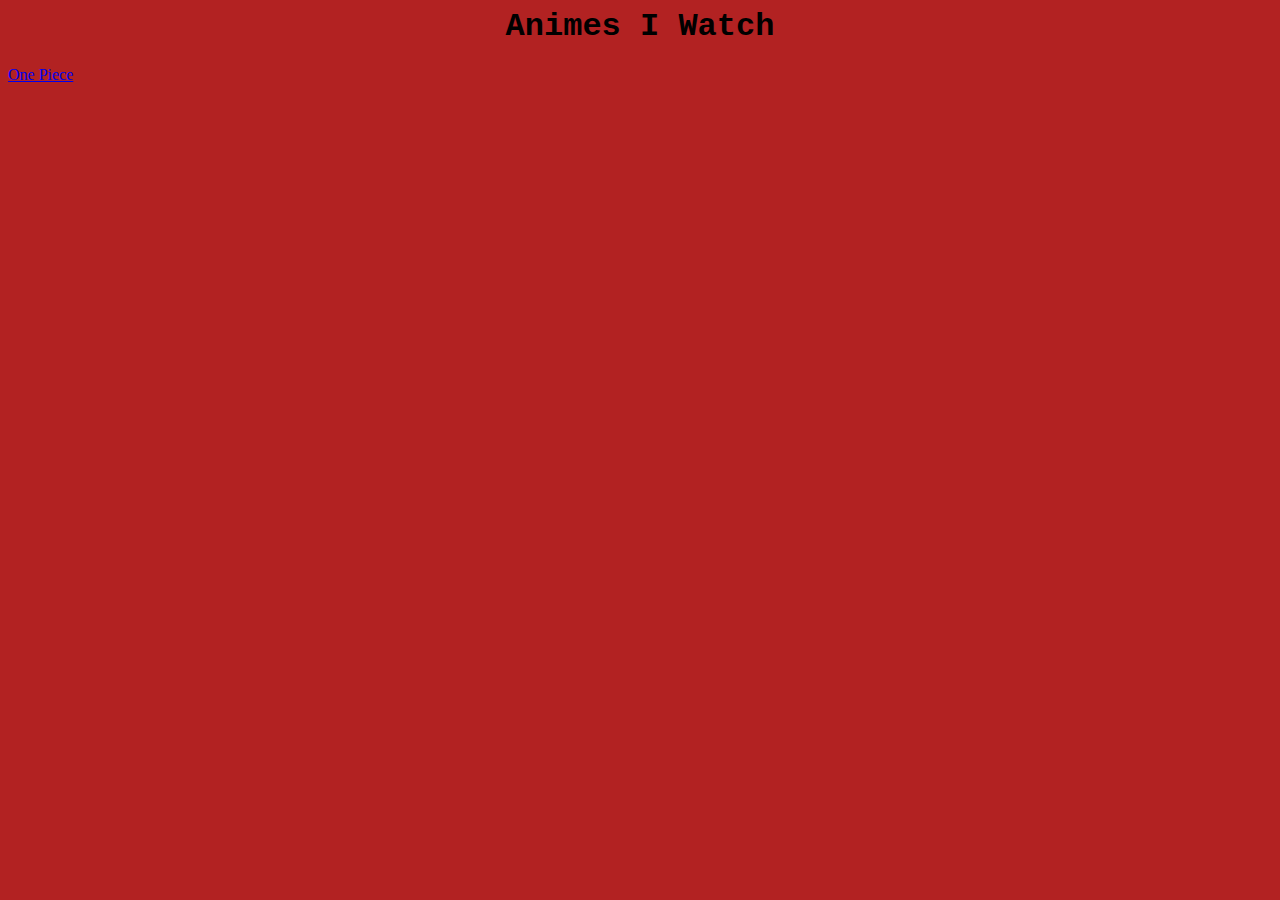
==== animes-i-watch.html @ 3b7ade4d "Rename animes-i-watch to animes-i-watch.html" ====
<html>
  <head>
    <title>Animes I Watch</title>
    <link rel="stylesheet" href="styles.css" />
  </head>
  <body>
    <h1>Animes I Watch</h1>
    <a href="one-piece.html">One Piece</a>
  </body>
</html>
---- styles.css ----
h1 {
    font-family:'Courier New', Courier, monospace;
    text-align: center;
}

h2 {
    font-family:'Courier New', Courier, monospace;
    text-align: center;
}

h3 {
    font-family:'Courier New', Courier, monospace;
    text-align: center;
}

h4 {
    font-family:'Courier New', Courier, monospace;
    text-align: center;
}

h5 {
    font-family:'Courier New', Courier, monospace;
    text-align: center;
}

h6 {
    font-family:'Courier New', Courier, monospace;
    text-align: center;
}

body {
    background-color: firebrick;
}
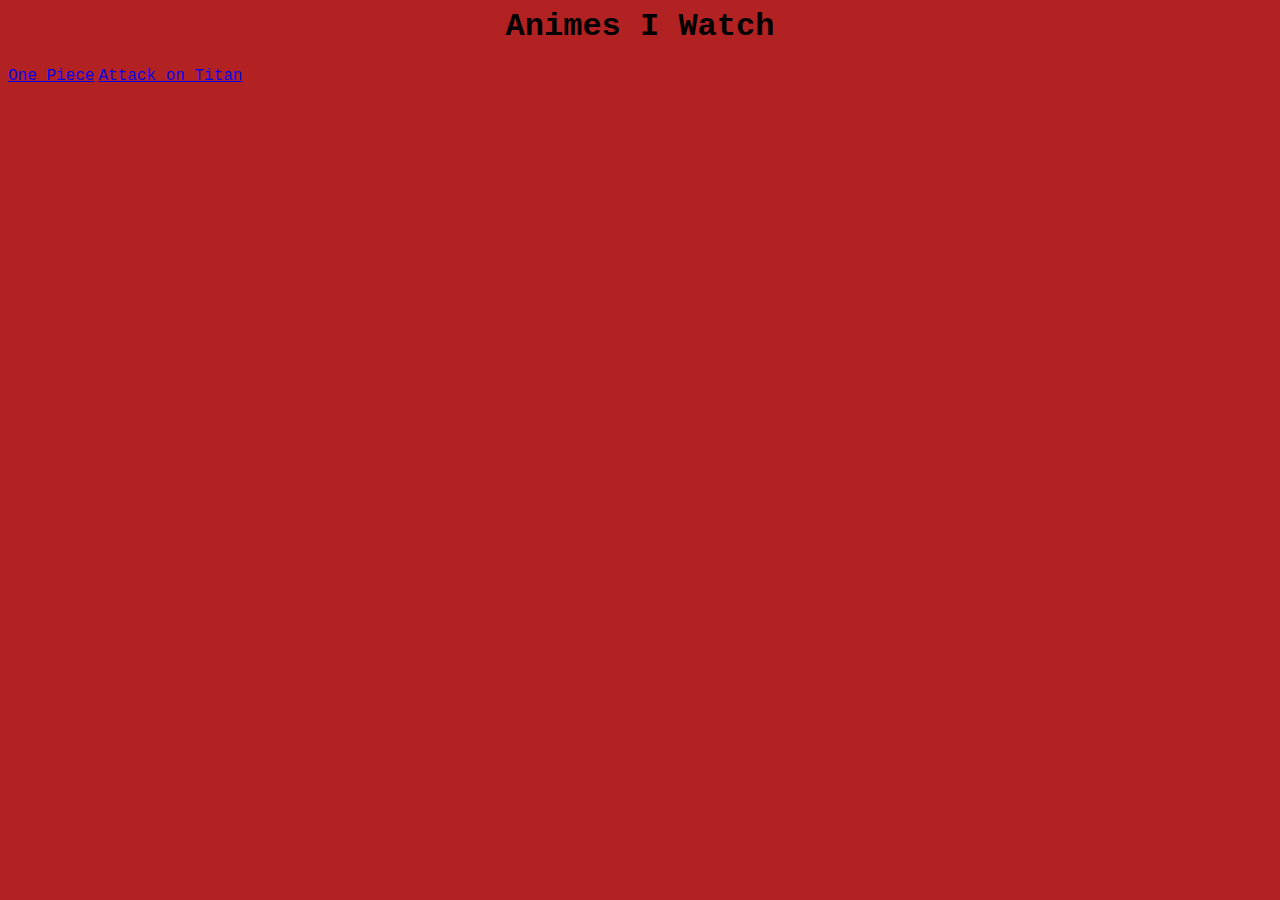
==== commit c935dd43: "Update animes-i-watch.html" ====
--- a/animes-i-watch.html
+++ b/animes-i-watch.html
@@ -6,5 +6,6 @@
   <body>
     <h1>Animes I Watch</h1>
     <a href="one-piece.html">One Piece</a>
+    <a href="attack-on-titan.html">Attack on Titan</a>
   </body>
 </html>
--- a/styles.css
+++ b/styles.css
@@ -31,3 +31,8 @@
 body {
     background-color: firebrick;
 }
+
+a {
+    font-family:'Courier New', Courier, monospace;
+    text-align: center;
+}
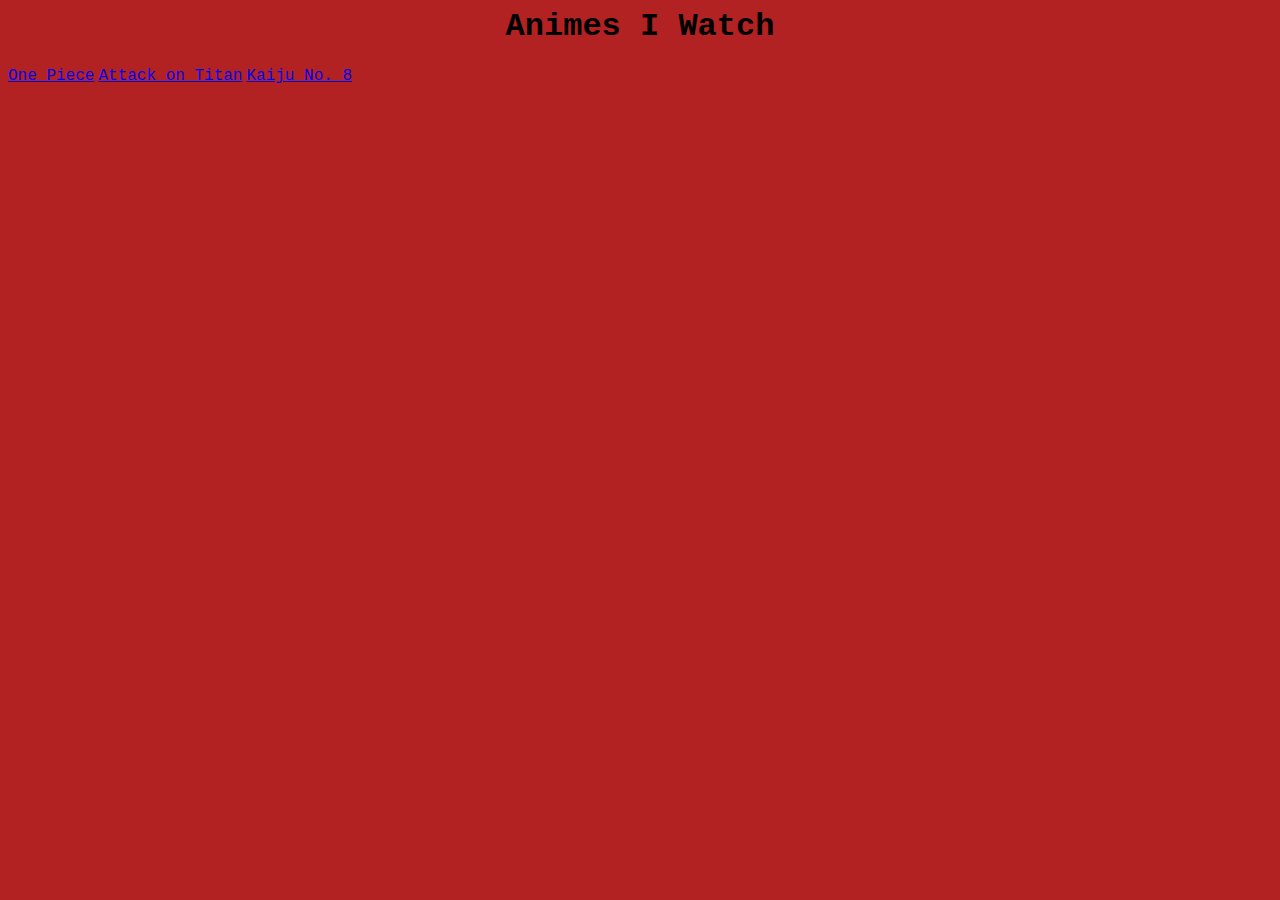
==== commit 1881062c: "Update animes-i-watch.html" ====
--- a/animes-i-watch.html
+++ b/animes-i-watch.html
@@ -7,5 +7,6 @@
     <h1>Animes I Watch</h1>
     <a href="one-piece.html">One Piece</a>
     <a href="attack-on-titan.html">Attack on Titan</a>
+    <a href="kaiju-8">Kaiju No. 8</a>
   </body>
 </html>
--- a/styles.css
+++ b/styles.css
@@ -28,6 +28,11 @@
     text-align: center;
 }
 
+p {
+    font-family:'Courier New', Courier, monospace;
+    text-align: center;
+}
+
 body {
     background-color: firebrick;
 }
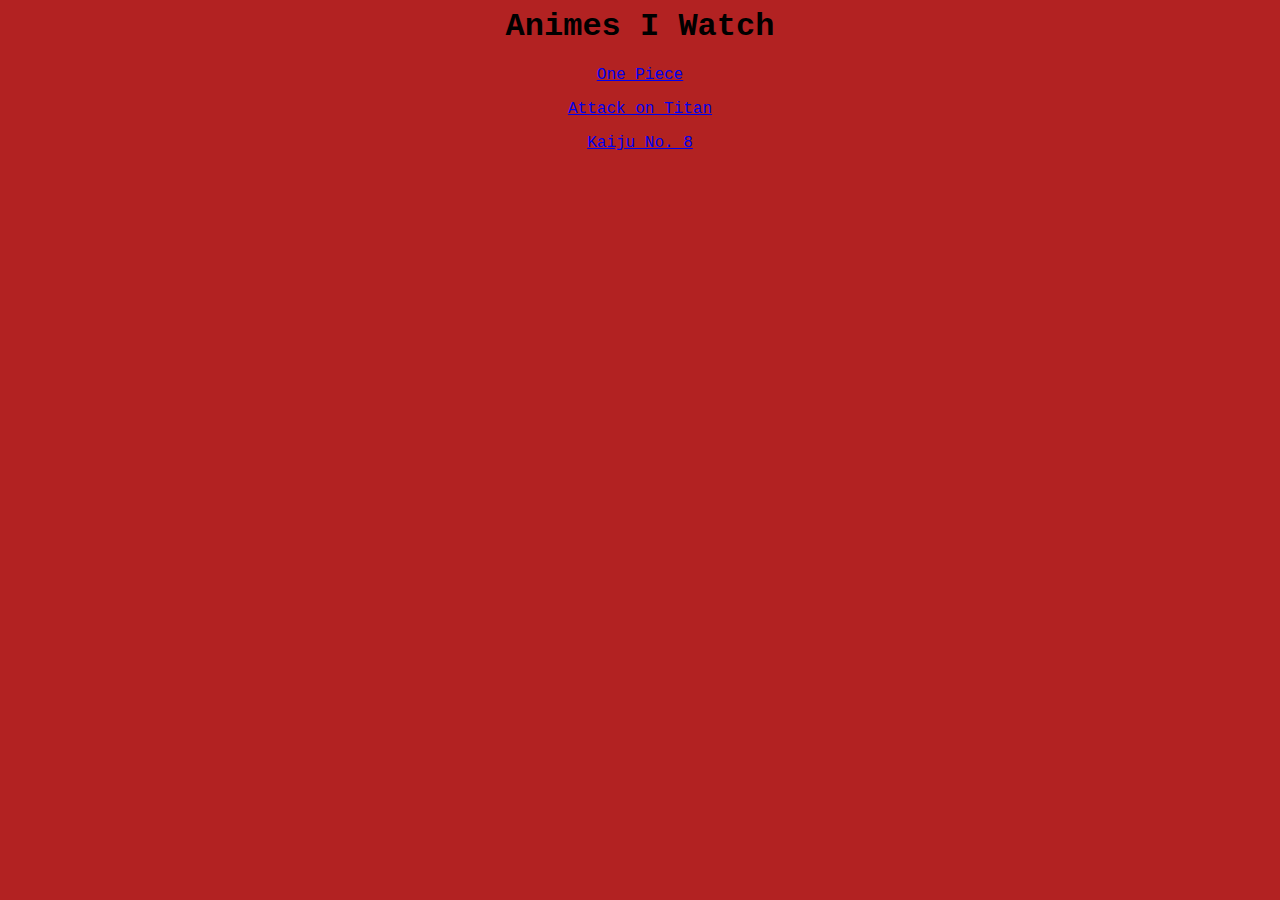
==== commit 3c372edf: "Update animes-i-watch.html" ====
--- a/animes-i-watch.html
+++ b/animes-i-watch.html
@@ -5,8 +5,8 @@
   </head>
   <body>
     <h1>Animes I Watch</h1>
-    <a href="one-piece.html">One Piece</a>
-    <a href="attack-on-titan.html">Attack on Titan</a>
-    <a href="kaiju-8">Kaiju No. 8</a>
+    <p><a href="one-piece.html">One Piece</a></p>
+    <p><a href="attack-on-titan.html">Attack on Titan</a></p>
+    <p><a href="kaiju-8.html">Kaiju No. 8</a></p>
   </body>
 </html>
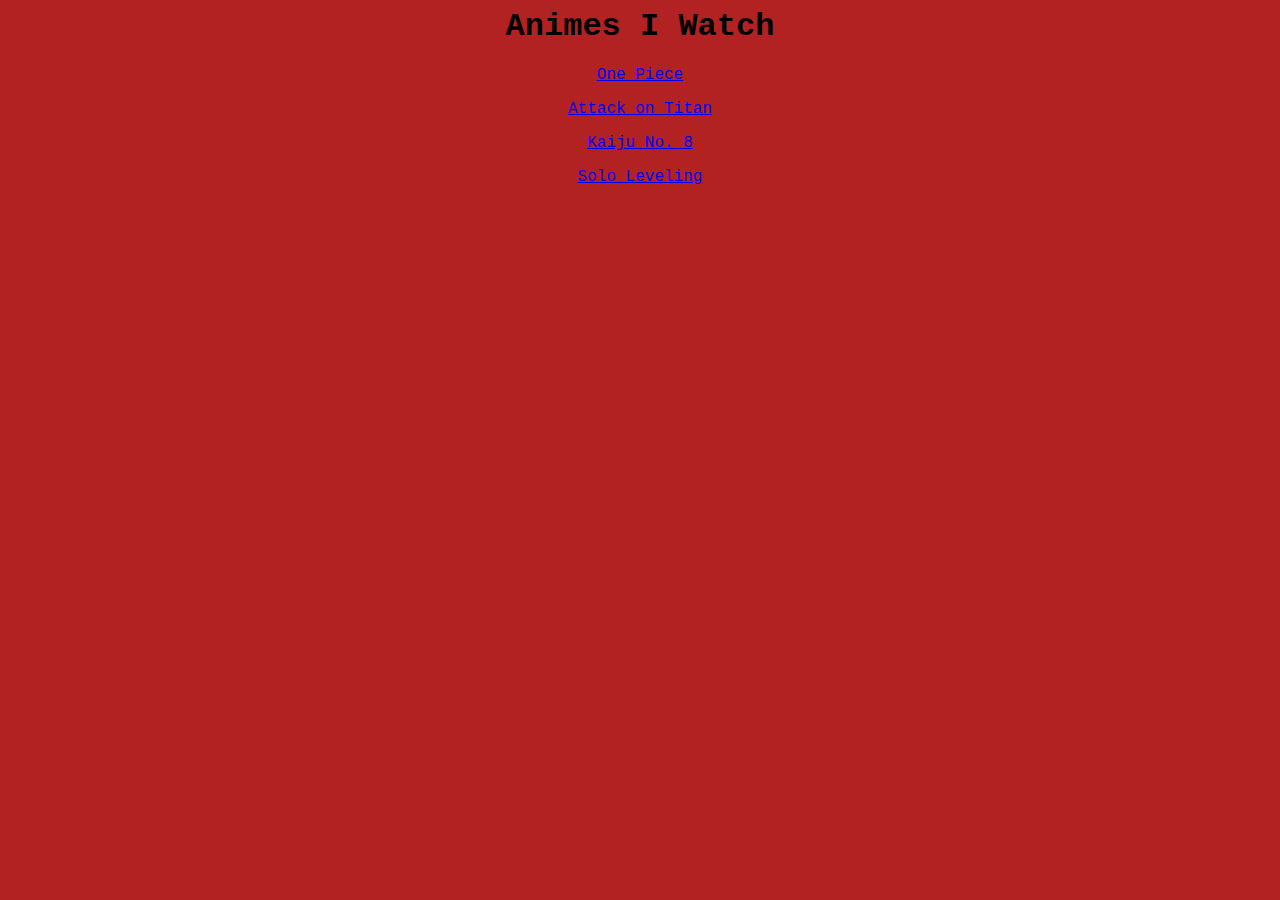
==== commit b262e920: "Update animes-i-watch.html" ====
--- a/animes-i-watch.html
+++ b/animes-i-watch.html
@@ -8,5 +8,6 @@
     <p><a href="one-piece.html">One Piece</a></p>
     <p><a href="attack-on-titan.html">Attack on Titan</a></p>
     <p><a href="kaiju-8.html">Kaiju No. 8</a></p>
+    <p><a href="solo-leveling.html">Solo Leveling</a></p>
   </body>
 </html>
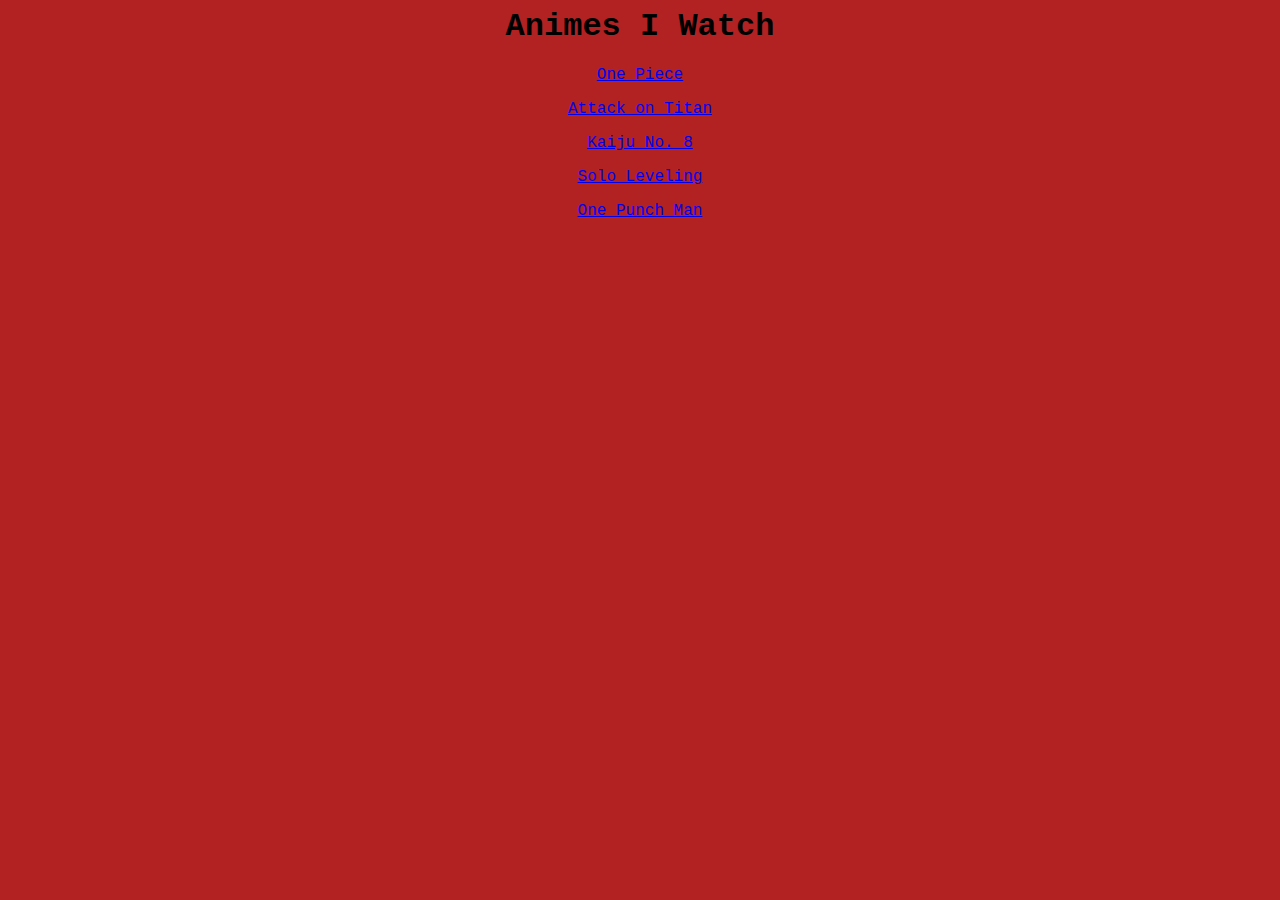
==== commit 30280ec4: "Update animes-i-watch.html" ====
--- a/animes-i-watch.html
+++ b/animes-i-watch.html
@@ -9,5 +9,6 @@
     <p><a href="attack-on-titan.html">Attack on Titan</a></p>
     <p><a href="kaiju-8.html">Kaiju No. 8</a></p>
     <p><a href="solo-leveling.html">Solo Leveling</a></p>
+    <p><a href="one-punch-man.html">One Punch Man</a></p>
   </body>
 </html>
